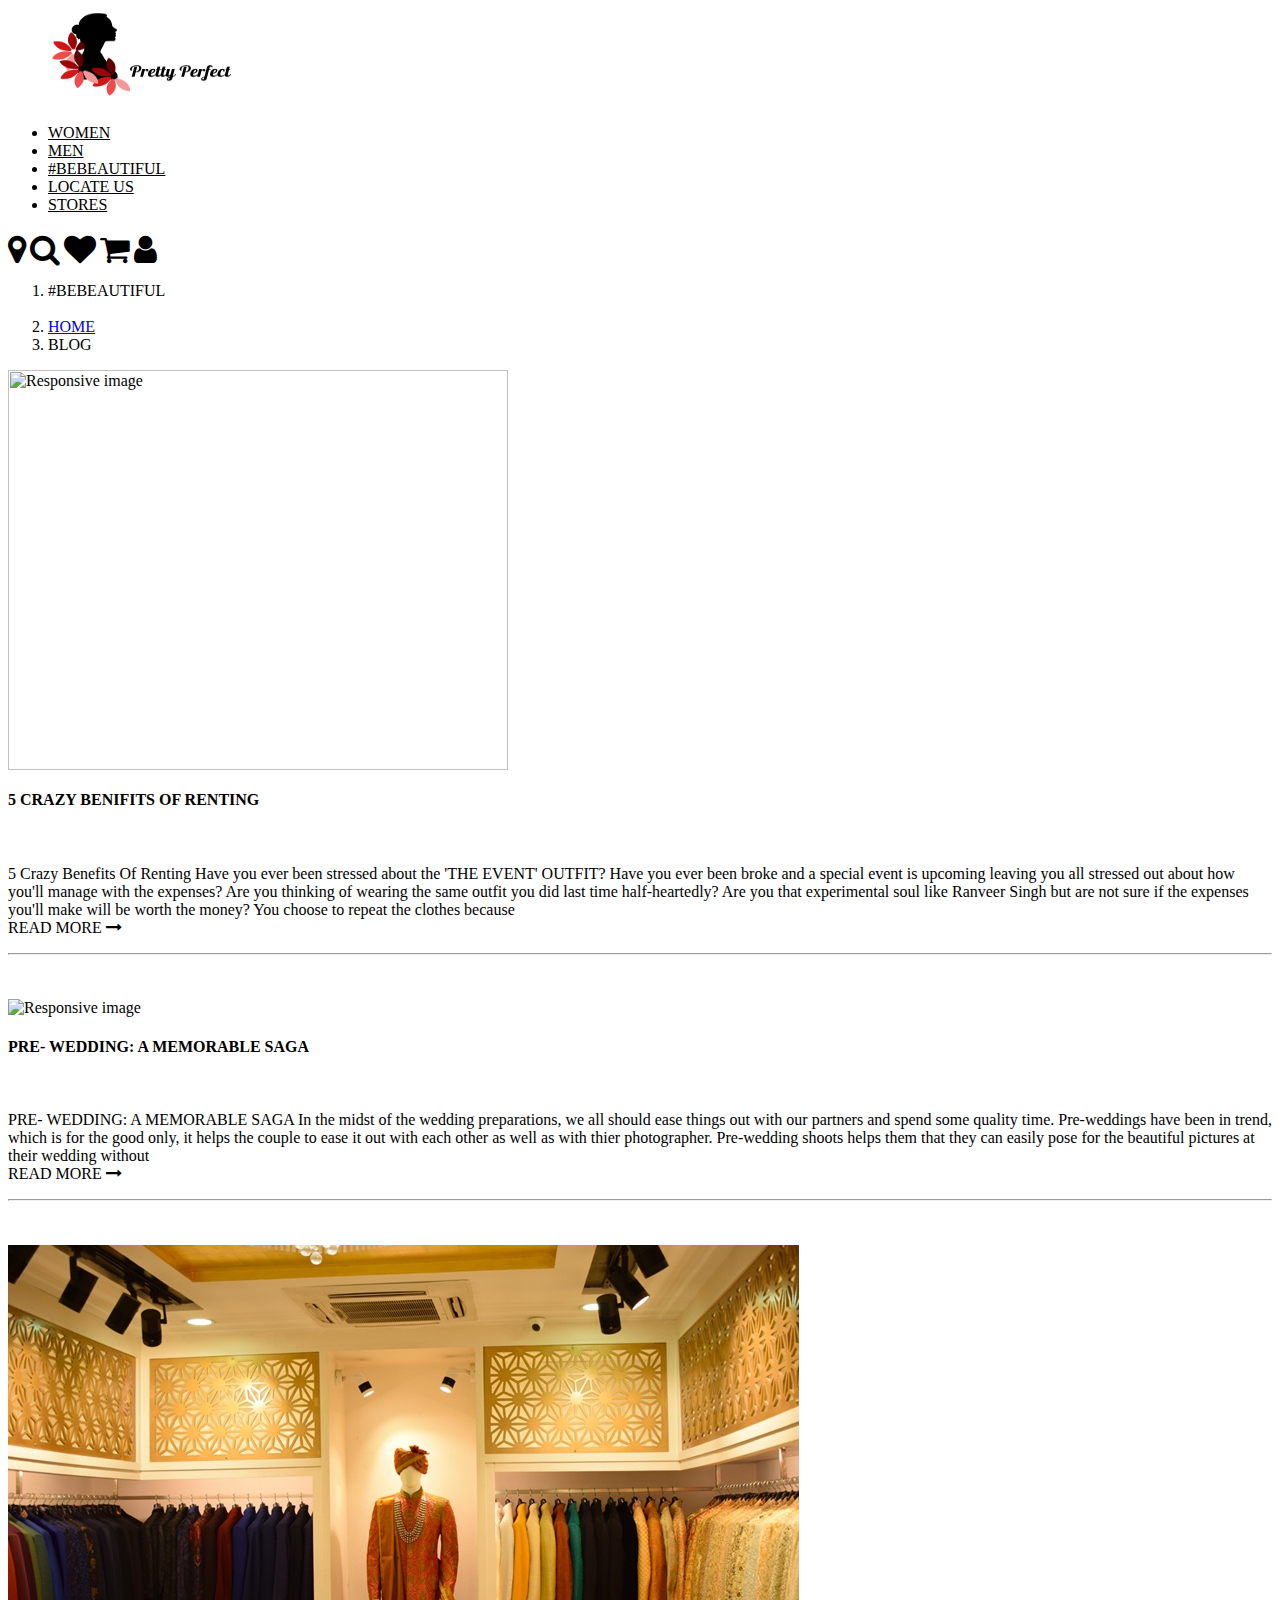
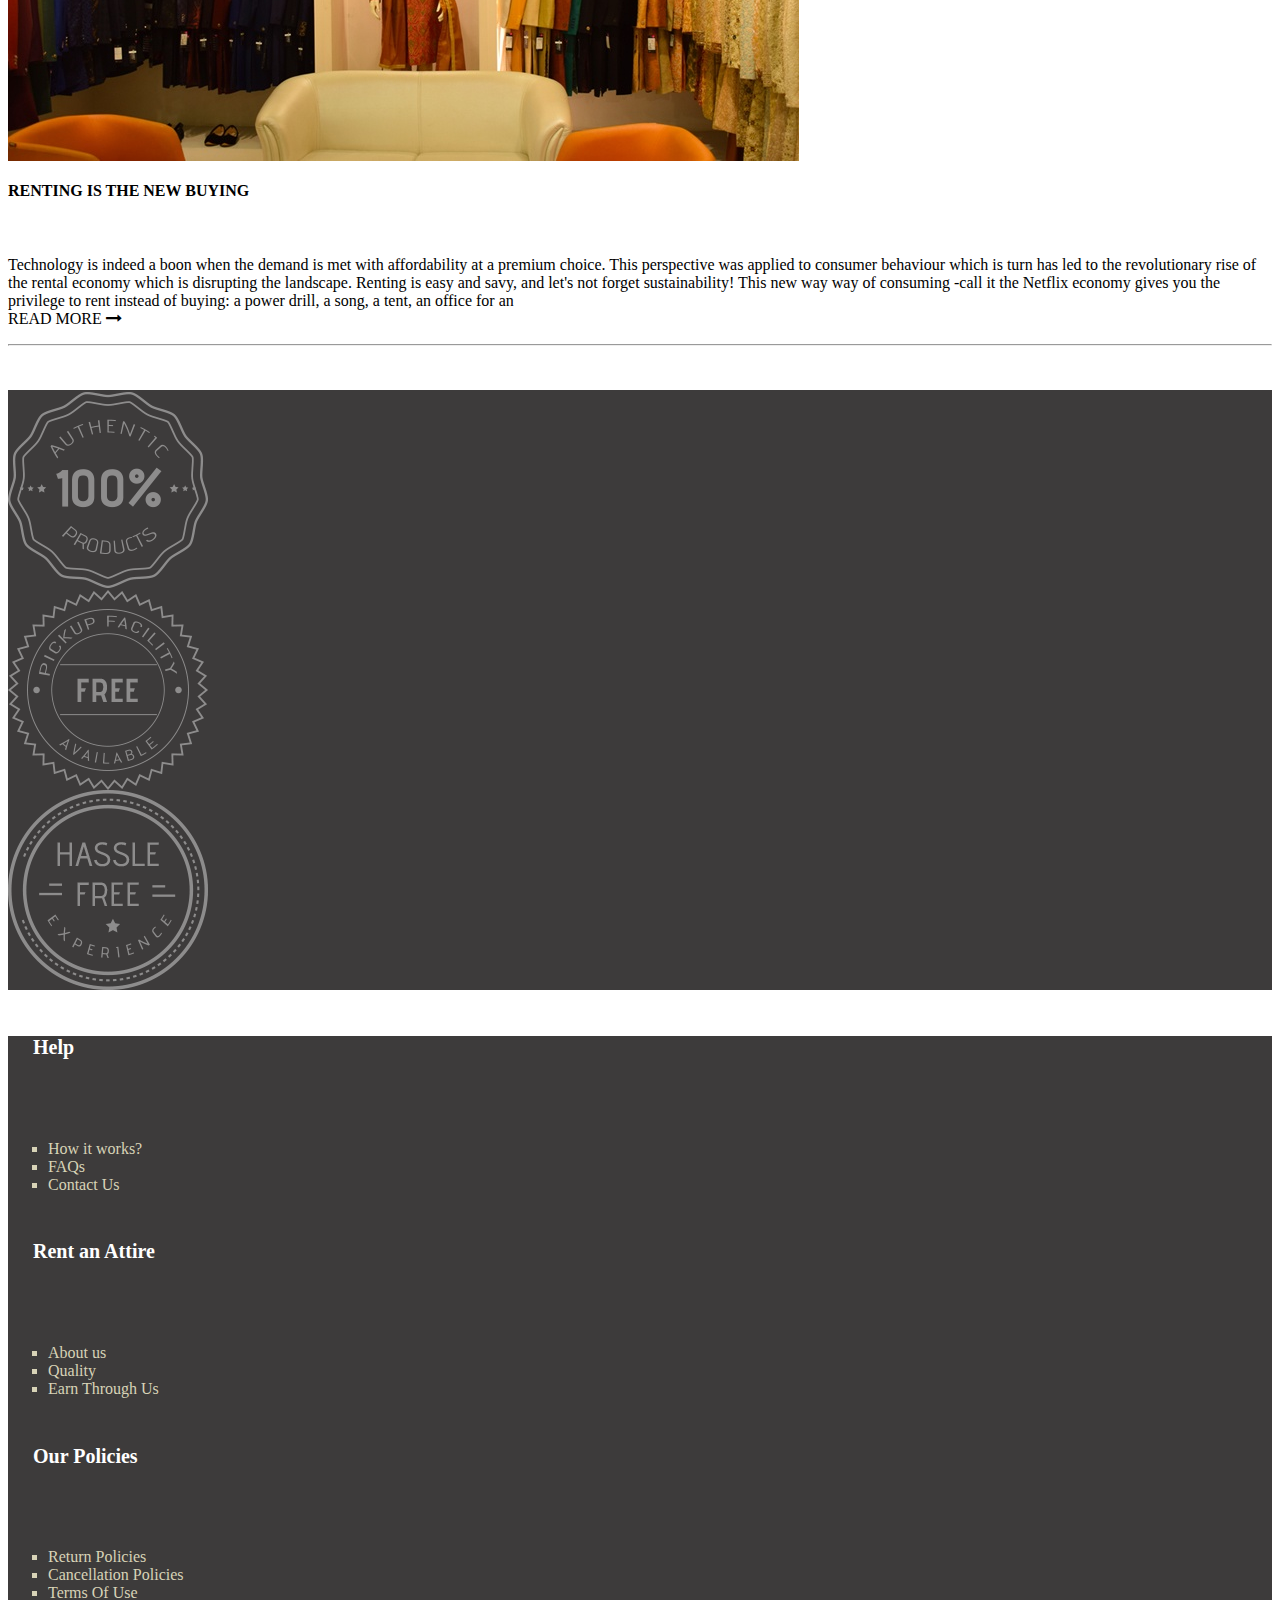
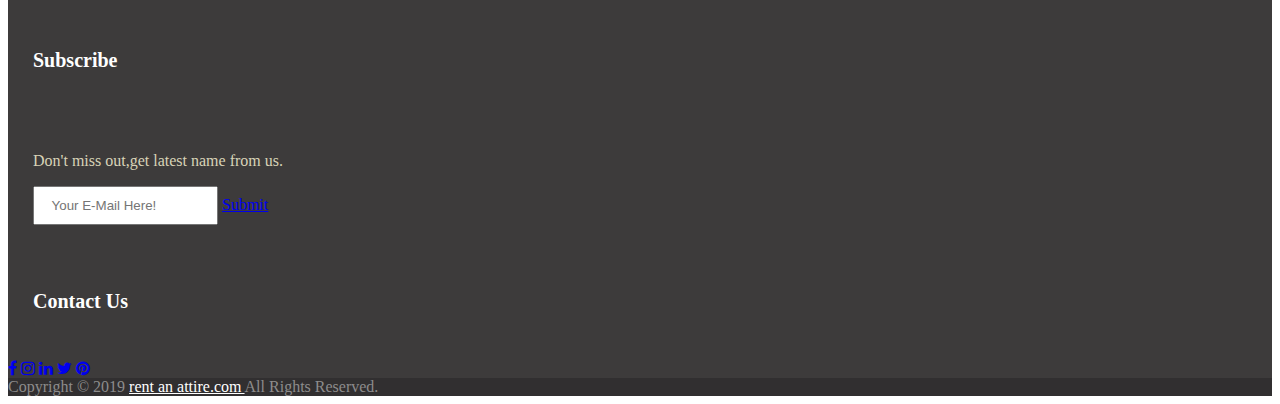
==== beautiful.html @ 8a8ee595 "Update beautiful.html" ====
<html>
 <head>
  <title>Beautiful</title>
     <meta charset="utf-8" />
		<meta name="viewport" content="width=device-width, initial-scale=1"/>
		<link href="css/bootstrap.min.css" rel="stylesheet" />
		<link href="css/animate.css" rel="stylesheet" />
		<link href="css/hover.css" rel="stylesheet"/>
		<link href="css/hover-min.css" rel="stylesheet"/>
		
		<script src="js/jquery-3.3.1.slim.min.js"></script>
		<script src="js/popper.min.js"></script>
		<script src="js/bootstrap.min.js"></script>
				<link rel="stylesheet" href=        "https://stackpath.bootstrapcdn.com/font-awesome/4.7.0/css/font-awesome.min
		.css"/>
		 <script src="js/wow.js"></script>

  <style> 
   .b{
     height:100%;
	 width:100%;
	 font-family:cambria;
	 }
  </style> 
 </head>
 <body id="b">
 
      <!--------fixed navbar----------->
        <nav class=" navbar-inverse navbar-fixed-top bg-white">
          <div class="container-fluid">
		  <div class="row">
          <div class="navbar-header col-sm-3 wow fadeInDown">
                <a href="index.html"><image src="images/logo5.png" class="img-fluid" alt="Responsive image"style="height:100px;width:200px; margin-left:40px; margin-top:; margin-bottom:;"></a>
	       </div>
		   
		  <div class="col-sm-5 wow " style=" margin-top:10px;">
          <ul class="nav  text-center" style="color:;font-size:16px;font-family:Cambria">
              <li class="nav-item mt-3"><a href="women.html" class="nav-link m hvr-Bounce-To-Bottom "style="color:black;">WOMEN</a></li>
		      <li class="nav-item mt-3"><a href="men.html" class="nav-link m hvr-Bounce-To-Bottom" style="color:black;">MEN</a></li>
			  <li class="nav-item mt-3"><a href="beautiful.html" class="nav-link  m hvr-Bounce-To-Bottom" style="color:black;">#BEBEAUTIFUL</a></li>
			  <li class="nav-item mt-3"><a href="locateus.html" class="nav-link  m hvr-Bounce-To-Bottom" style="color:black;">LOCATE US</a></li>
			  <li class="nav-item mt-3"><a href="stores.html" class="nav-link  m hvr-Bounce-To-Bottom" style="color:black;">STORES</a></li>
          </ul>
	      </div>
	     
		  <div class="col-sm-4 wow fadeInDown" style="margin-top:20px; color:black;">
		                  <a href="#"><i class="fa fa-map-marker fa-2x m-3" style="color:black;"></i></a>
                          <a href="#"><i class="fa fa-search fa-2x m-3" style="color:black;" ></i></a>
						  <a href="#"><i class="fa fa-heart fa-2x m-3" style="color:black;"></i></a>
						  <a href="#"><i class="fa fa-shopping-cart fa-2x m-3" style="color:black;"></i></a>
						  <a href="#"><i class="fa fa-user fa-2x m-3" style="color:black;" data-toggle="modal" data-target="#myModal"></i></a>
		  </div>
          </div>
          </div>
       </nav>


   <nav aria-label="breadcrumb">
    <ol class="breadcrumb">
	<li>#BEBEAUTIFUL</li>
&nbsp;&nbsp;&nbsp;&nbsp;&nbsp;&nbsp;&nbsp;&nbsp;&nbsp;&nbsp;&nbsp;&nbsp;&nbsp;&nbsp;&nbsp;&nbsp;&nbsp;&nbsp;&nbsp;&nbsp;&nbsp;&nbsp;&nbsp;&nbsp;&nbsp;&nbsp;&nbsp;&nbsp;&nbsp;&nbsp;&nbsp;&nbsp;&nbsp;&nbsp;&nbsp;&nbsp;&nbsp;&nbsp;&nbsp;&nbsp;&nbsp;&nbsp;&nbsp;&nbsp;&nbsp;&nbsp;&nbsp;&nbsp;&nbsp;&nbsp;&nbsp;&nbsp;&nbsp;&nbsp;&nbsp;&nbsp;&nbsp;&nbsp;&nbsp;&nbsp;&nbsp;&nbsp;&nbsp;&nbsp;&nbsp;&nbsp;&nbsp;&nbsp;&nbsp;&nbsp;&nbsp;&nbsp;&nbsp;&nbsp;&nbsp;&nbsp;&nbsp;&nbsp;&nbsp;&nbsp;&nbsp;&nbsp;&nbsp;&nbsp;&nbsp;&nbsp;&nbsp;&nbsp;&nbsp;&nbsp;&nbsp;&nbsp;&nbsp;&nbsp;&nbsp;&nbsp;&nbsp;&nbsp;&nbsp;&nbsp;&nbsp;&nbsp;&nbsp;&nbsp;&nbsp;&nbsp;&nbsp;&nbsp;&nbsp;&nbsp;&nbsp;&nbsp;&nbsp;&nbsp;&nbsp;&nbsp;&nbsp;&nbsp;&nbsp;&nbsp;&nbsp;&nbsp;&nbsp;&nbsp;&nbsp;&nbsp;&nbsp;&nbsp;&nbsp;&nbsp;&nbsp;&nbsp;&nbsp;&nbsp;&nbsp;&nbsp;&nbsp;&nbsp;&nbsp;&nbsp;&nbsp;&nbsp;&nbsp;&nbsp;&nbsp;&nbsp;&nbsp;&nbsp;&nbsp;&nbsp;&nbsp;&nbsp;&nbsp;&nbsp;&nbsp;&nbsp;&nbsp;&nbsp;&nbsp;&nbsp;&nbsp;&nbsp;&nbsp;&nbsp;&nbsp;&nbsp;&nbsp;&nbsp;&nbsp;&nbsp;&nbsp;&nbsp;&nbsp;&nbsp;&nbsp;&nbsp;&nbsp;&nbsp;&nbsp;&nbsp;&nbsp;&nbsp;&nbsp;&nbsp;&nbsp;&nbsp;&nbsp;&nbsp;&nbsp;&nbsp;&nbsp;&nbsp;&nbsp;&nbsp;&nbsp;&nbsp;&nbsp;&nbsp;&nbsp;&nbsp;&nbsp;&nbsp;&nbsp;&nbsp;&nbsp;&nbsp;&nbsp;&nbsp;&nbsp;&nbsp;&nbsp;&nbsp;&nbsp;&nbsp;&nbsp;&nbsp;&nbsp;&nbsp;&nbsp;&nbsp;&nbsp;&nbsp;&nbsp;&nbsp;&nbsp;&nbsp;&nbsp;&nbsp;&nbsp;&nbsp;&nbsp;&nbsp;&nbsp;&nbsp;&nbsp;&nbsp;&nbsp;&nbsp;&nbsp;&nbsp;&nbsp;&nbsp;&nbsp;&nbsp;&nbsp;&nbsp;&nbsp;
    <li class="breadcrumb-item" ><a href="#">HOME</a></li>
    <li class="breadcrumb-item active"  aria-current="page">BLOG</li>
    </ol>
   </nav>
   <div class="container-fluid text-center">
   <div class="row p-5">
    <div class="col-sm-6 p-5">
     <img src="images/b2.jpg" class="img-fluid" alt="Responsive image" style="height:400px; width:500px;">
    </div>
    <div class="col-sm-6 text-center p-5">
     <h4>5 CRAZY BENIFITS OF RENTING</h4></br>
	 <p>5 Crazy Benefits Of Renting Have you ever been stressed about the 'THE EVENT' OUTFIT? Have you ever been broke and a special event is upcoming leaving you all stressed out about how you'll manage with the expenses? Are you thinking of wearing the same outfit you did last time half-heartedly? Are you that experimental soul like Ranveer Singh but are not sure if the expenses you'll make will be worth the money? You choose to repeat the clothes because<br/>
 <a href="crazybenefits.html" style="color:black; text-decoration:none;" >READ MORE <i class="fa fa-long-arrow-right"> </i> </a>
	 </p>
    </div>
    </div> 
	<hr><br/><br/>
	<div class="row p-5">
	 <div class="col-sm-6 p-5">
     <img src="images/b7.jpg" class="img-fluid" alt="Responsive image">
    </div>
    <div class="col-sm-6 text-center p-5">
     <h4>PRE- WEDDING: A MEMORABLE SAGA</h4></br>
	 <p>PRE- WEDDING: A MEMORABLE SAGA In the midst of the wedding preparations, we all should ease things out with our partners and spend some quality time. Pre-weddings have been in trend, which is for the good only, it helps the couple to ease it out with each other as well as with thier photographer. Pre-wedding shoots helps them that they can easily pose for the beautiful pictures at their wedding without<br/>
	 <a href="prewedding.html" style="color:black; text-decoration:none;">READ MORE <i class="fa fa-long-arrow-right"> </i></a>
	 </p>
    </div>
    </div>
    <hr><br/><br/>
	 <div class="row p-5">
    <div class="col-sm-6 p-5">
     <img src="images/w222.jpg" class="img-fluid" alt="Responsive image">
    </div>
    <div class="col-sm-6 text-center p-5">
     <h4>RENTING IS THE NEW BUYING</h4></br>
	 <p>Technology is indeed a boon when the demand is met with affordability at a premium choice. This perspective was applied to consumer behaviour which is turn has led to the revolutionary rise of the rental economy which is disrupting the landscape. Renting is easy and savy, and let's not forget sustainability! This new way way of consuming -call it the Netflix economy gives you the privilege to rent instead of buying: a power drill, a song, a tent, an office for an <br/>
	  <a href="rentingisnewbuying.html" style="color:black; text-decoration:none;"> READ MORE <i class="fa fa-long-arrow-right"> </i></a>
	 </p>
    </div>
    </div> 
	<hr><br/><br/>
	
	    <!----------FOOTER--------------->
        <div class="row" style="background-color:#3d3b3b;">
		    <div class="col-sm-1"></div>
			<div class="col-sm-3 mt-5"><img src="images/l1.png" ></div>
			<div class="col-sm-3 mt-5"><img src="images/l2.png"></div>
			<div class="col-sm-3 mt-5"><img src="images/l3.png"></div>
			<div class="col-sm-1"></div>
		</div>	
        <!----------footer------->
        <div class="row pt-5" style="background-color:#3d3b3b;font-family:Cambria;">
		    <div class="col-sm-1"></div>
			<div class="col-sm-2 mt-2">
			  <h6 style="color:white;margin-left:25px;font-size:20px;">Help</h6><br/>
			  <ul type="square" style="color:#d8d3b7;">
			     <li><a>How it works?</a></li>
				 <li><a>FAQs</a></li>
				 <li><a>Contact Us</a></li>
			  </ul>
			</div>
			<div class="col-sm-2 mt-2">
			   <h6 style="color:white;margin-left:25px;font-size:20px;">Rent an Attire</h6><br/>
			  <ul type="square" style="color:#d8d3b7;">
			     <li><a>About us</a></li>
				 <li><a>Quality</a></li>
				 <li><a>Earn Through Us</a></li>
			  </ul>
			</div>
			
			<div class="col-sm-2 mt-2">
			    <h6 style="color:white;margin-left:25px;font-size:20px;">Our Policies</h6><br/>
			  <ul type="square" style="color:#d8d3b7;">
			     <li><a>Return Policies</a></li>
				 <li><a>Cancellation Policies</a></li>
				 <li><a>Terms Of Use</a></li>
			  </ul>
			</div>
			
			<div class="col-sm-4">
			   <h6 style="color:white;margin-left:25px;font-size:20px;">Subscribe</h6><br/>
			   <p style="color:#d8d3b7;margin-left:25px;">Don't miss out,get latest name from us.</p>
			   <input type="email" style="margin-left:25px;height:39px;" placeholder="    Your E-Mail Here!"/>
			   <a class="btn btn-secondary" href="#">Submit</a><br/><br/>
			    <h6 style="color:white;margin-left:25px;font-size:20px;">Contact Us</h6>
				
				          <a href="#"><i class="fa fa-facebook fa-1x f ml-4"></i></a>
                          <a href="#"><i class="fa fa-instagram fa-1x f" ></i></a>
						  <a href="#"><i class="fa fa-linkedin fa-1x f"></i></a>
						  <a href="#"><i class="fa fa-twitter fa-1x f"></i></a>
						  <a href="#"><i class="fa fa-pinterest fa-1x f"></i></a>
			</div>
		</div>
			 <!--copyright row--->
				<div class="row text-center p-3" style="color:#8d8c8c;background-color:#312f30;">
				     <div class="col-sm-12">
					     Copyright &copy; 2019 <a href="#" style="color:white;">rent an attire.com </a>All Rights Reserved.
					 </div>
				</div>
				
	
   </div>
 </body>
</html>
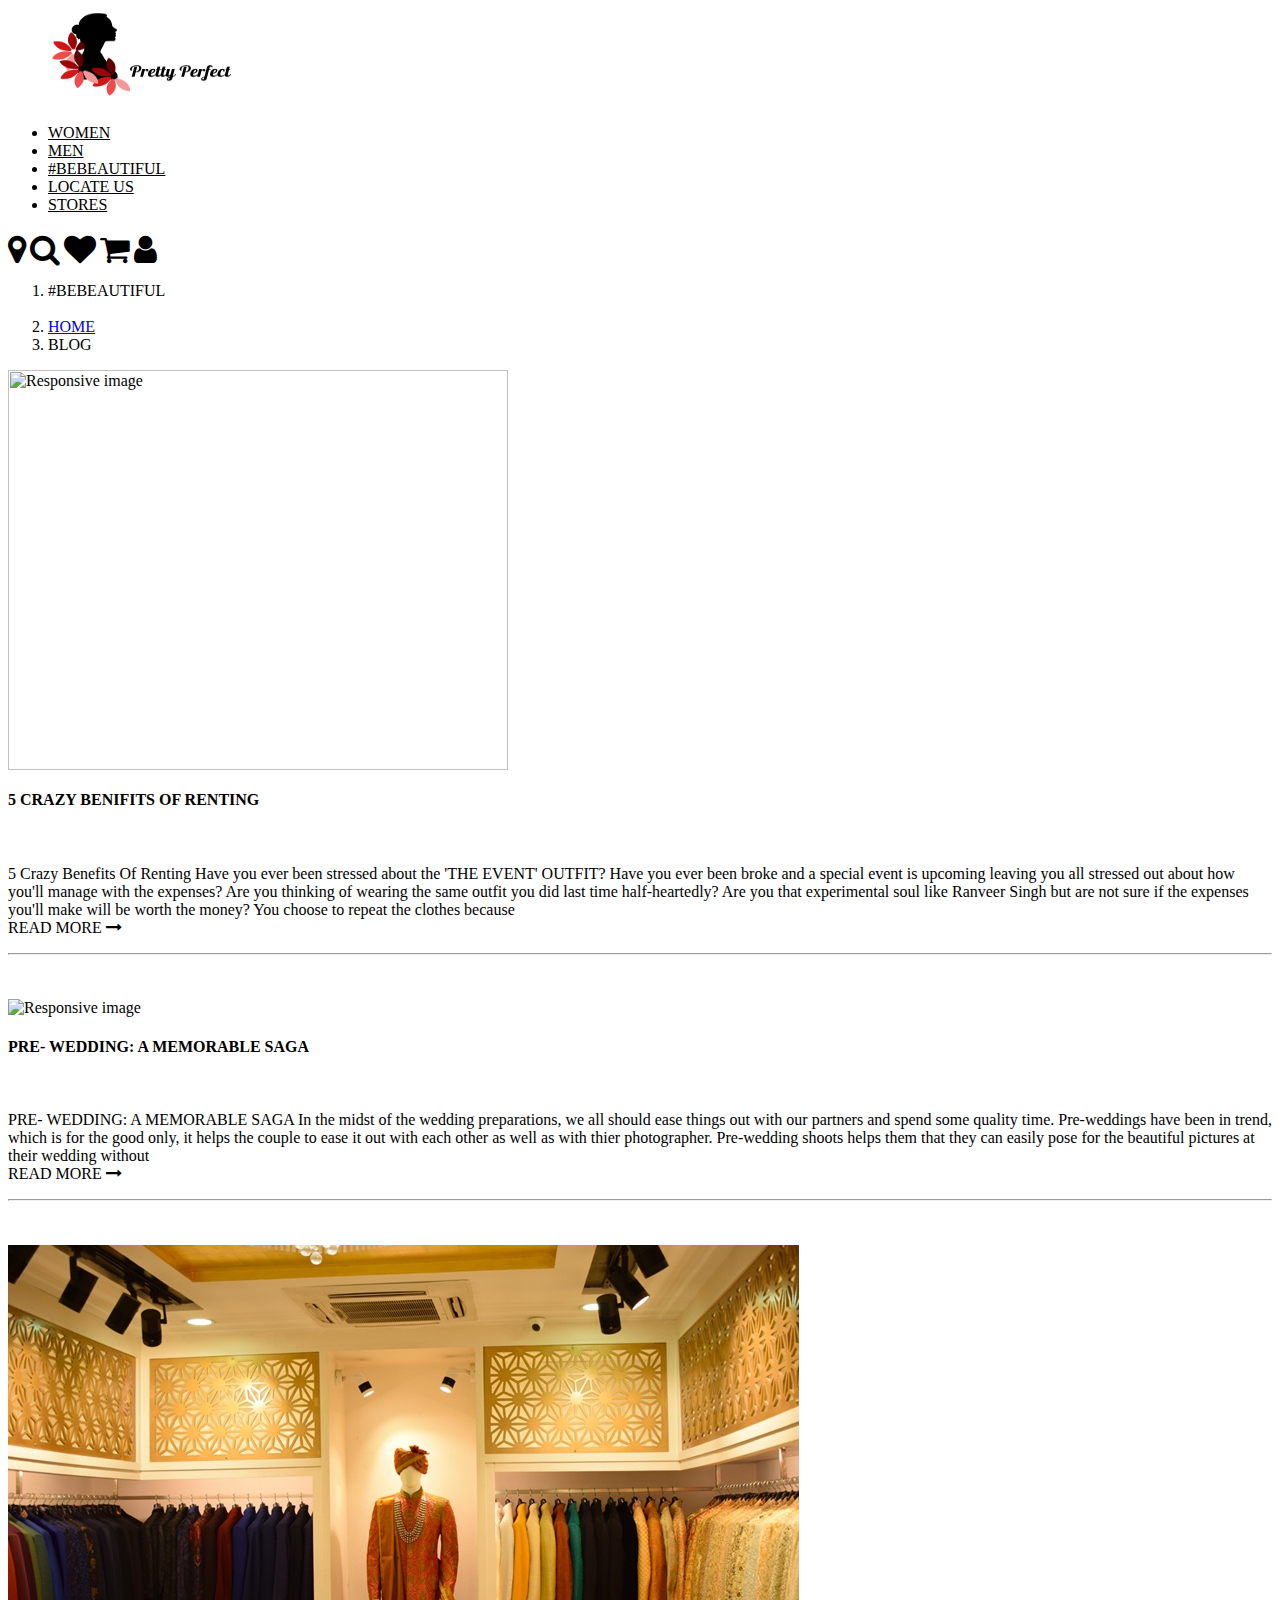
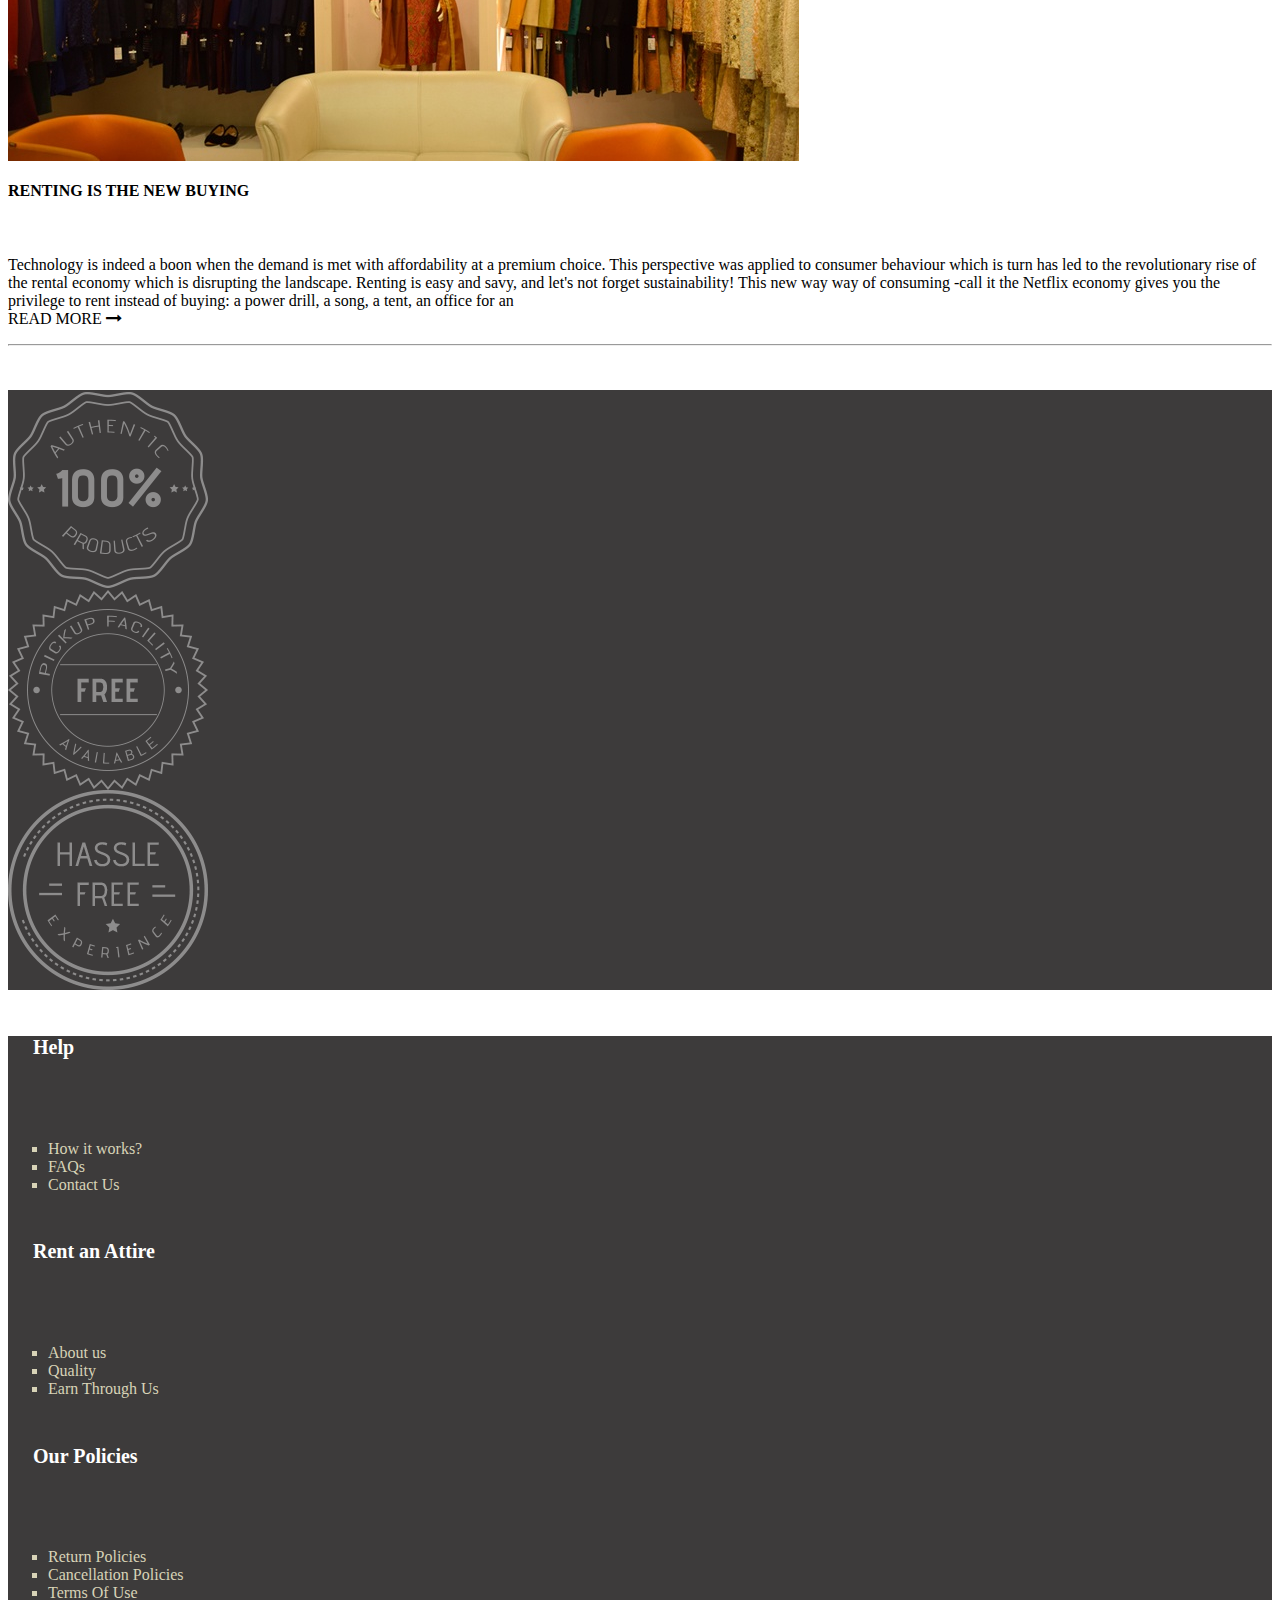
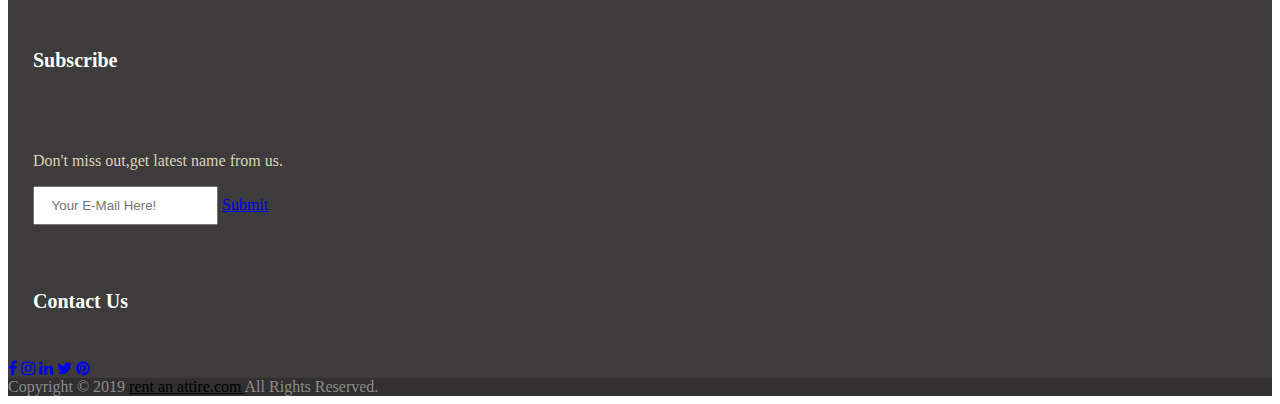
==== commit efabf9e4: "Update beautiful.html" ====
--- a/beautiful.html
+++ b/beautiful.html
@@ -155,7 +155,7 @@
 			 <!--copyright row--->
 				<div class="row text-center p-3" style="color:#8d8c8c;background-color:#312f30;">
 				     <div class="col-sm-12">
-					     Copyright &copy; 2019 <a href="#" style="color:white;">rent an attire.com </a>All Rights Reserved.
+					     Copyright &copy; 2019 <a href="#" style="color:black;">rent an attire.com </a>All Rights Reserved.
 					 </div>
 				</div>
 				
